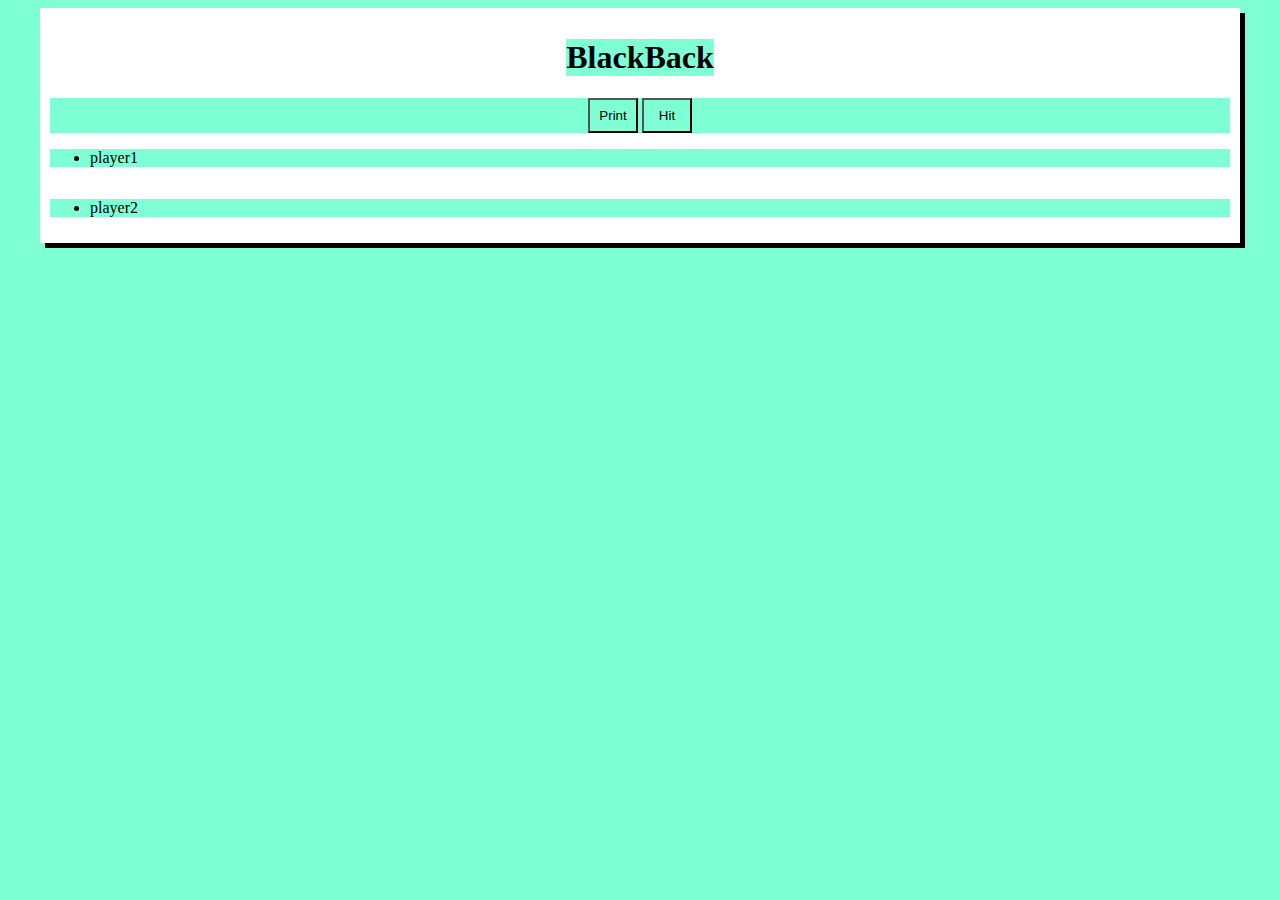
==== BlackJack/index.html @ 8e85ae7b "JavaScript Project" ====
<!DOCTYPE html>
<html>
    <head>
        <link rel="stylesheet" type="text/css" href="./style.css"/>
    </head>
    <body>
        <div class = "container center">
            <h1 class = "center">BlackBack</h1>
            <div id ="action">
                <center>
                <button class = "center" onclick="dealCards()">Print</button>
                <button class = "center" onClick="hit()">Hit</button>
                </center>
            </div>
            <span id = "weight0"></span>
            <ul id="player0">
                <li>player1</li>
            </ul>

            <span id = "weight1"></span>
            <ul id = "player1">
                <li>player2</li>
            </ul>
        </div>  
    </body>
    <script src = "./script.js"></script>
</html>
---- BlackJack/style.css ----
*{
    box-sizing: border-box;
    background-color: aquamarine;
    box-shadow: black;
}

.container{
    max-width: 1200px;
    margin: 0 auto;
    padding: 10px;
    display: flex;
    flex-direction: column;
    background-color: white;
    height: 95vh auto;
    border: 1px;
    box-shadow: 5px 5px black;
}

.center{
    align-self: center;
}

button{
    width: 50px;
    height: 35px;
    position: relative;
}

.action{
    display: inline-block;
    margin: 0 auto;
    padding: 10px;
}

.player1{
    float: left;
}

.player2{
    float: right;
}
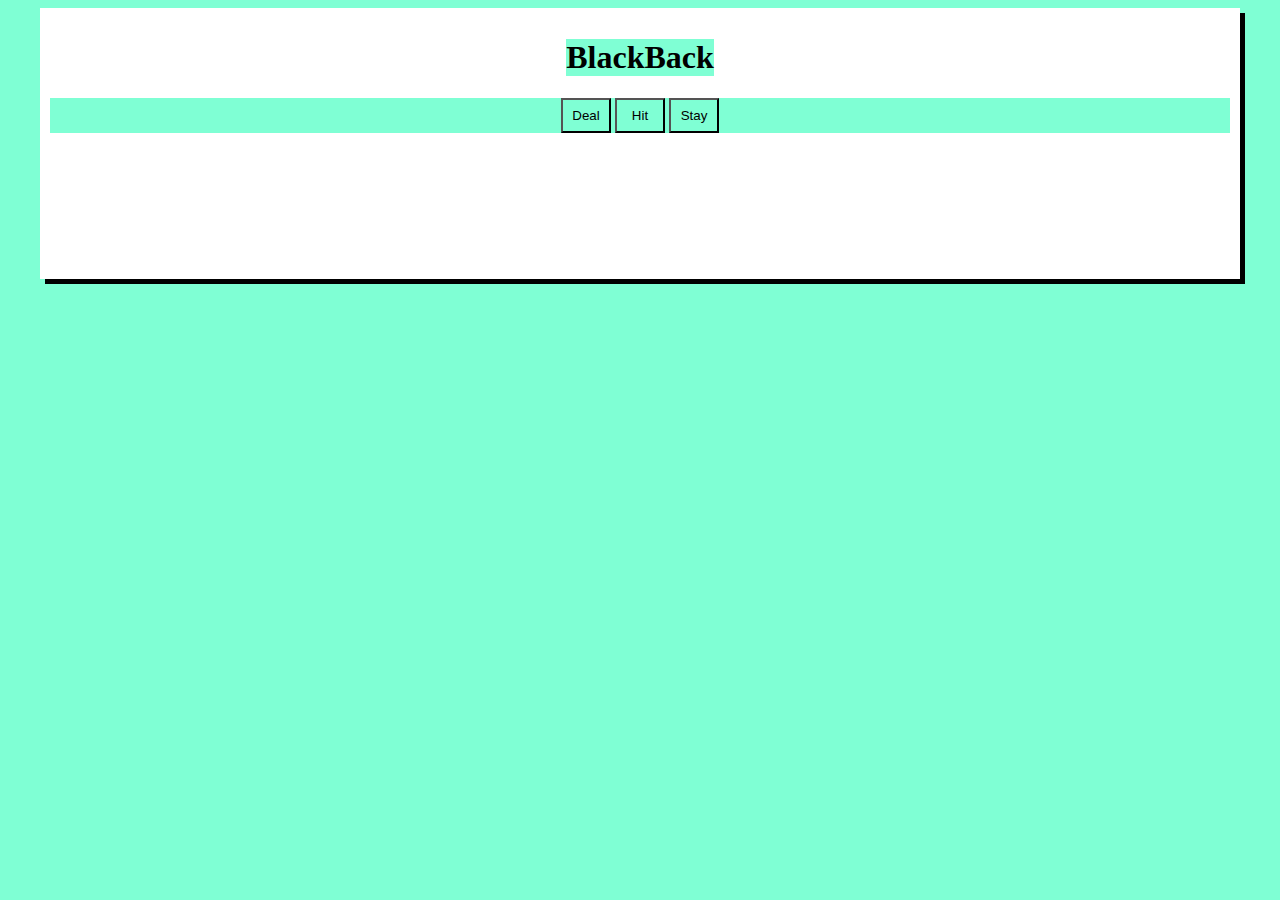
==== commit 86d509ab: "Fixed the Dealer Issue" ====
--- a/BlackJack/index.html
+++ b/BlackJack/index.html
@@ -8,18 +8,22 @@
             <h1 class = "center">BlackBack</h1>
             <div id ="action">
                 <center>
-                <button class = "center" onclick="dealCards()">Print</button>
+                <button class = "center" onclick="startGame()">Deal</button>
                 <button class = "center" onClick="hit()">Hit</button>
+                <button class = "center" onClick="stay()">Stay</button>
                 </center>
             </div>
+            <h2 id = "turn"></h2>
+            <span id = "weight2"></span>
+            <ul id="player2">
+            </ul>
+
             <span id = "weight0"></span>
             <ul id="player0">
-                <li>player1</li>
             </ul>
 
             <span id = "weight1"></span>
             <ul id = "player1">
-                <li>player2</li>
             </ul>
         </div>  
     </body>
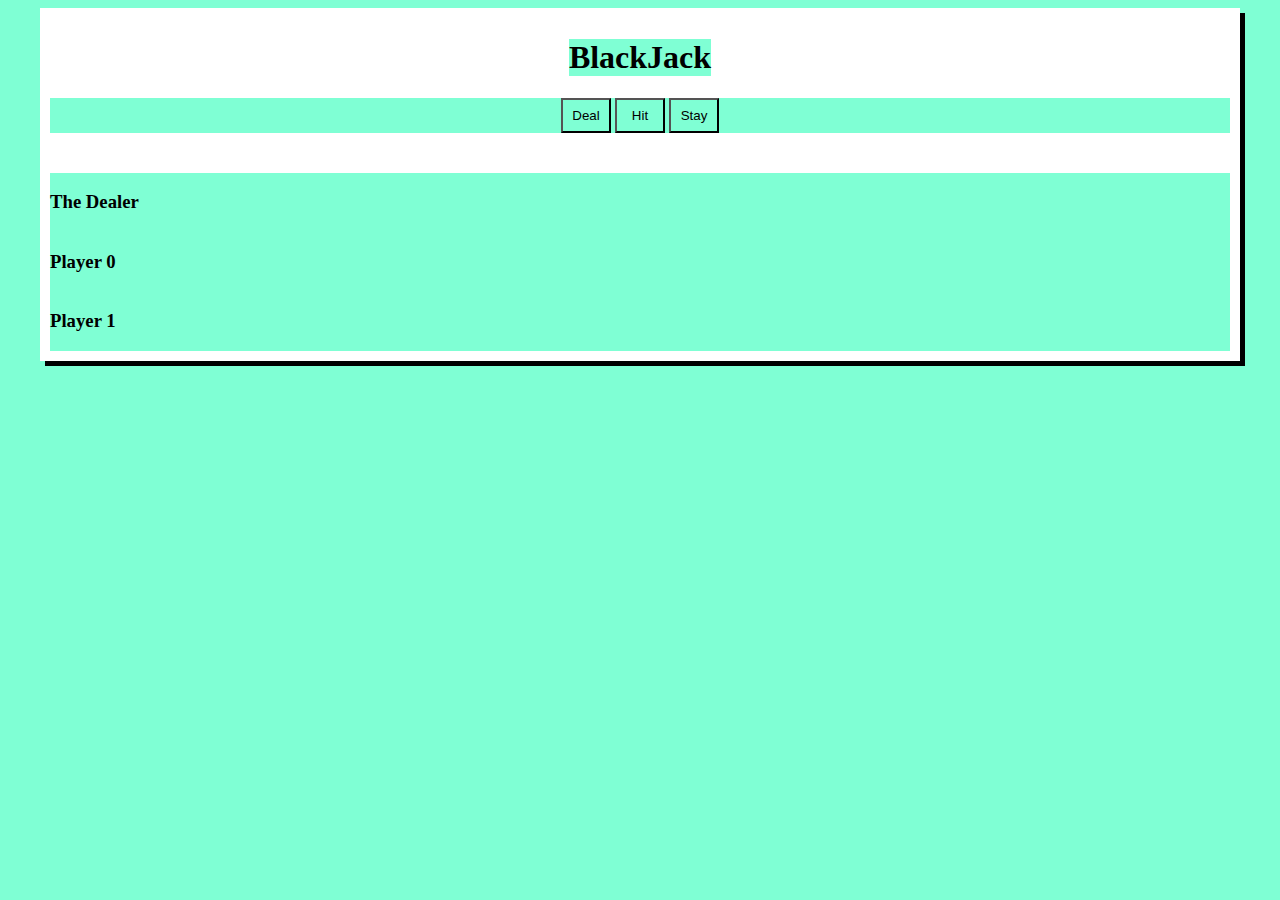
==== commit 23f3296d: "UI-Update" ====
--- a/BlackJack/index.html
+++ b/BlackJack/index.html
@@ -5,7 +5,7 @@
     </head>
     <body>
         <div class = "container center">
-            <h1 class = "center">BlackBack</h1>
+            <h1 class = "center">BlackJack</h1>
             <div id ="action">
                 <center>
                 <button class = "center" onclick="startGame()">Deal</button>
@@ -14,6 +14,24 @@
                 </center>
             </div>
             <h2 id = "turn"></h2>
+            
+            <div id = "player2">
+                <h3>The Dealer</h3>
+                <span id = "weight2"></span>
+            </div>
+
+            <div id = "player0">
+                <h3>Player 0</h3>
+                <span id = "weight0"></span>
+            </div>
+
+            <div id = "player1">
+                <h3>Player 1</h3>
+                <span id = "weight1"></span> 
+            </div>
+
+        
+    <!--
             <span id = "weight2"></span>
             <ul id="player2">
             </ul>
@@ -24,7 +42,10 @@
 
             <span id = "weight1"></span>
             <ul id = "player1">
-            </ul>
+            </ul> 
+        
+
+        -->
         </div>  
     </body>
     <script src = "./script.js"></script>
--- a/BlackJack/style.css
+++ b/BlackJack/style.css
@@ -32,10 +32,34 @@
     padding: 10px;
 }
 
-.player1{
-    float: left;
+.hearts, .diamonds{
+    font-size: 100px;
+    color: red;
+    background-color: #f5f5f5;
+    vertical-align: bottom;
 }
 
-.player2{
-    float: right;
+.clubs, .spades{
+    font-size: 100px;
+    color: black;
+    background-color: #f5f5f5;
+    vertical-align: bottom;
+}
+
+.num{
+    font-size: 50px;
+    background-color: #f5f5f5;
+    display: block;
+}
+
+.card{
+    box-shadow: 0 4px 8px 0 rgba(0,0,0,0.2);
+    width: 100px;
+    height: 200px;
+    border-radius: 10px;
+    background-color: #f5f5f5;
+    text-align: center;
+    padding: 5px;
+    display: inline-block;
+    margin: 5px;
 }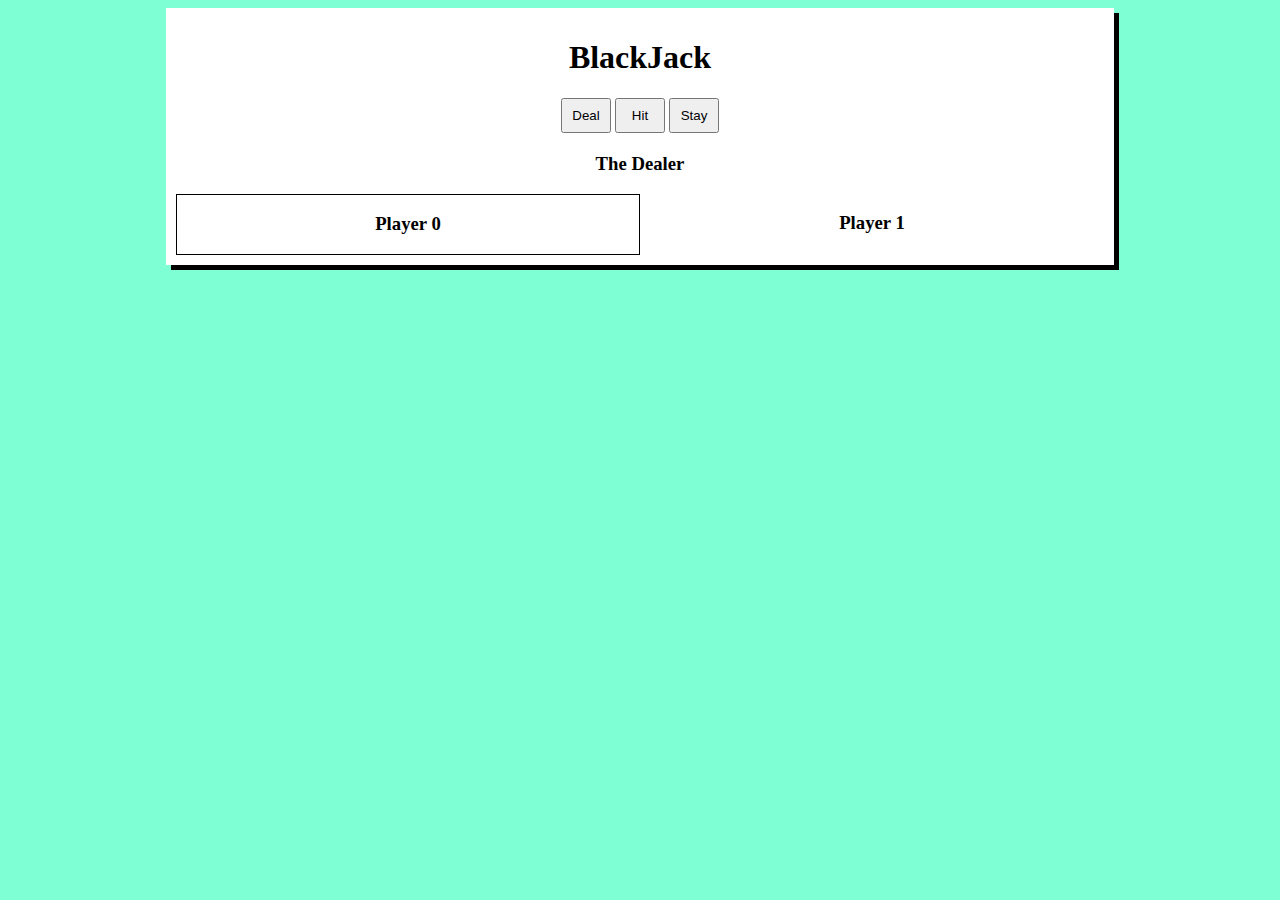
==== commit f9ed4388: "UI-Update 1.1" ====
--- a/BlackJack/index.html
+++ b/BlackJack/index.html
@@ -17,21 +17,21 @@
             
             <div id = "player2">
                 <h3>The Dealer</h3>
-                <span id = "weight2"></span>
+                <p id = "weight2"></p>
             </div>
 
             <div id = "player0">
                 <h3>Player 0</h3>
-                <span id = "weight0"></span>
+                <p id = "weight0"></p>
             </div>
 
             <div id = "player1">
                 <h3>Player 1</h3>
-                <span id = "weight1"></span> 
+                <p id = "weight1"></p> 
             </div>
 
         
-    <!--
+     <!--
             <span id = "weight2"></span>
             <ul id="player2">
             </ul>
@@ -46,7 +46,7 @@
         
 
         -->
-        </div>  
+    </div>
     </body>
     <script src = "./script.js"></script>
 </html>--- a/BlackJack/style.css
+++ b/BlackJack/style.css
@@ -1,15 +1,17 @@
 *{
     box-sizing: border-box;
-    background-color: aquamarine;
     box-shadow: black;
 }
 
+body{
+    background-color: aquamarine;
+}
+
 .container{
-    max-width: 1200px;
+    width: 75%;
     margin: 0 auto;
     padding: 10px;
-    display: flex;
-    flex-direction: column;
+    display: table;
     background-color: white;
     height: 95vh auto;
     border: 1px;
@@ -18,6 +20,7 @@
 
 .center{
     align-self: center;
+    text-align: center;
 }
 
 button{
@@ -62,4 +65,28 @@
     padding: 5px;
     display: inline-block;
     margin: 5px;
-}+}
+
+#player0{
+    float: left;
+    height: 50vh auto;
+    width: 50%;
+    border: 1px solid black;
+}
+
+#player1{
+    float: right;
+    height: 50vh auto;
+    width: 50%;
+}
+
+#player2{
+    float: top;
+    height: 50vh auto;
+    width: 100%;
+    text-align: center;
+}
+
+#turn{
+    background-color: red;
+}
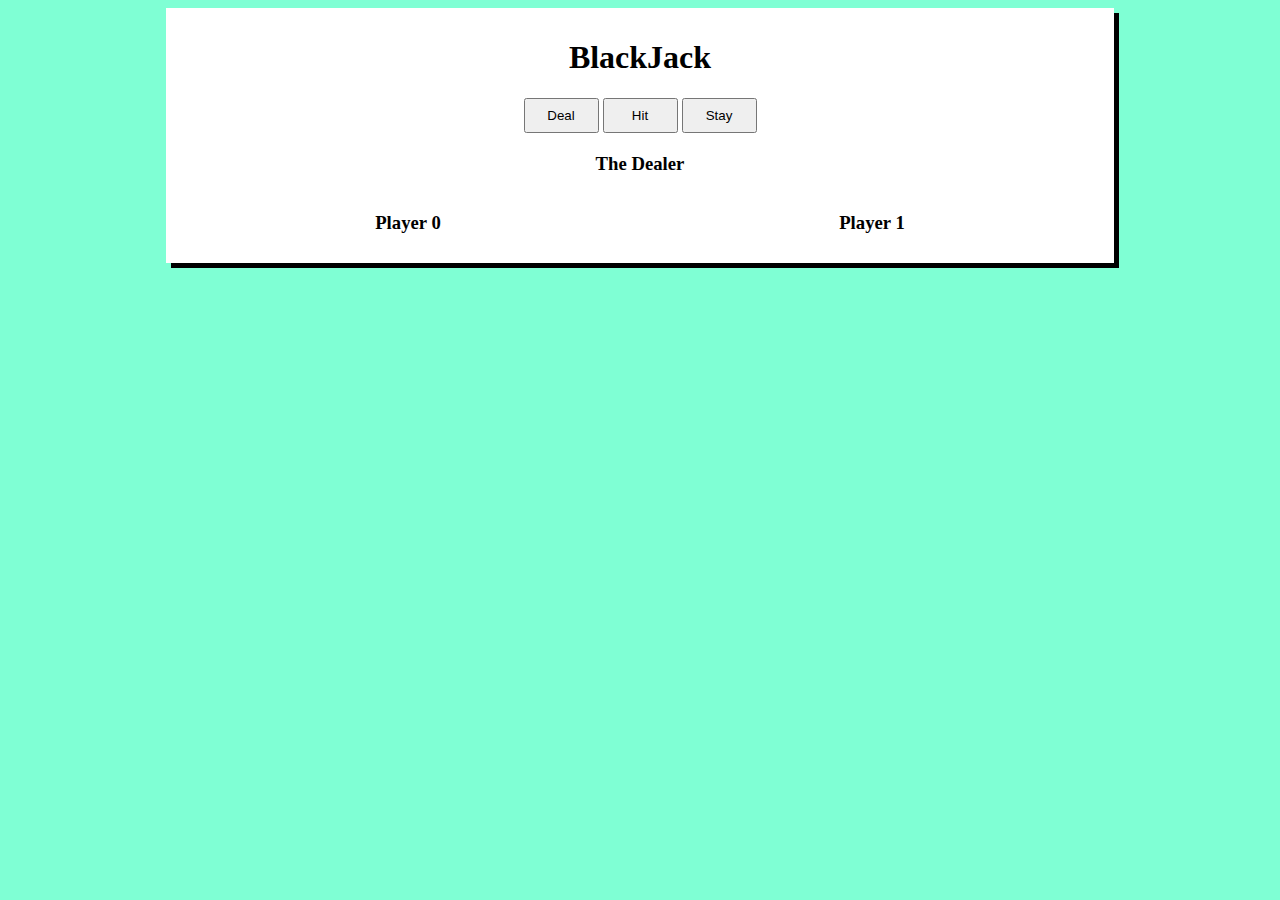
==== commit a69e5528: "Automate Next Deal" ====
--- a/BlackJack/index.html
+++ b/BlackJack/index.html
@@ -1,52 +1,40 @@
 <!DOCTYPE html>
 <html>
-    <head>
-        <link rel="stylesheet" type="text/css" href="./style.css"/>
-    </head>
-    <body>
-        <div class = "container center">
-            <h1 class = "center">BlackJack</h1>
-            <div id ="action">
-                <center>
-                <button class = "center" onclick="startGame()">Deal</button>
-                <button class = "center" onClick="hit()">Hit</button>
-                <button class = "center" onClick="stay()">Stay</button>
-                </center>
-            </div>
-            <h2 id = "turn"></h2>
-            
-            <div id = "player2">
-                <h3>The Dealer</h3>
-                <p id = "weight2"></p>
-            </div>
 
-            <div id = "player0">
-                <h3>Player 0</h3>
-                <p id = "weight0"></p>
-            </div>
+<head>
+    <link rel="stylesheet" type="text/css" href="./style.css" />
+</head>
 
-            <div id = "player1">
-                <h3>Player 1</h3>
-                <p id = "weight1"></p> 
-            </div>
+<body>
+    <div class="container center">
+        <h1 class="center">BlackJack</h1>
+        <div id="action">
+            <center>
+                <button class="center" onclick="startGame()">Deal</button>
+                <button class="center" onClick="hit()">Hit</button>
+                <button class="center" onClick="stay()">Stay</button>
+            </center>
+        </div>
+        <h2 id="turn"></h2>
 
-        
-     <!--
-            <span id = "weight2"></span>
-            <ul id="player2">
-            </ul>
+        <div id = "deal"></div>
 
-            <span id = "weight0"></span>
-            <ul id="player0">
-            </ul>
+        <div id="player2">
+            <h3 id="p2">The Dealer</h3>
+            <p id="weight2"></p>
+        </div>
 
-            <span id = "weight1"></span>
-            <ul id = "player1">
-            </ul> 
-        
+        <div id="player0">
+            <h3 id="p0">Player 0</h3>
+            <p id="weight0"></p>
+        </div>
 
-        -->
+        <div id="player1">
+            <h3 id="p1">Player 1</h3>
+            <p id="weight1"></p>
+        </div>
     </div>
-    </body>
-    <script src = "./script.js"></script>
+</body>
+<script src="./script.js"></script>
+
 </html>--- a/BlackJack/style.css
+++ b/BlackJack/style.css
@@ -24,7 +24,7 @@
 }
 
 button{
-    width: 50px;
+    width: 75px;
     height: 35px;
     position: relative;
 }
@@ -71,13 +71,13 @@
     float: left;
     height: 50vh auto;
     width: 50%;
-    border: 1px solid black;
 }
 
 #player1{
     float: right;
     height: 50vh auto;
     width: 50%;
+    
 }
 
 #player2{
@@ -89,4 +89,4 @@
 
 #turn{
     background-color: red;
-}
+}